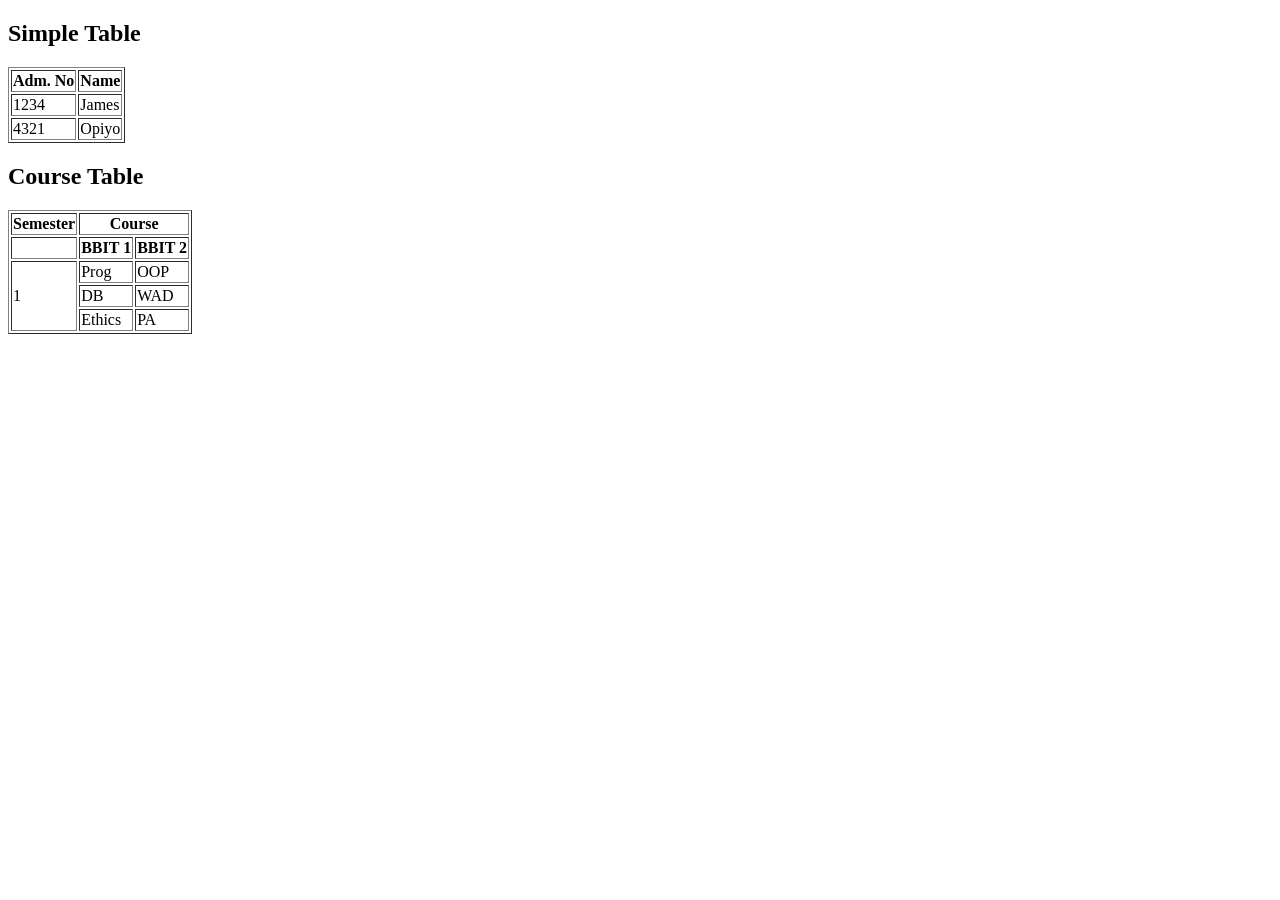
==== tables.html @ d3aa0959 "lab 1.4" ====
<!doctype html>
<html>
  <head>
    <meta charset="UTF-8">
    <title>HTML Table 101</title>
  </head>
  <body>
   
    <section>
      <h2>Simple Table</h2>
      <table border="1">
        <!--the table heading region-->
        <thead>
          <th>Adm. No</th>
          <th>Name</th>
        </thead>
        <tbody>
          <tr>
            <td>1234</td>
            <td>James</td>
          </tr>
          <tr>
            <td>4321</td>
            <td>Opiyo</td>
          </tr>
        </tbody>
      </table>
    </section>
    <section id="course-table">
            <h2>Course Table</h2>
            <table border="1">
                <thead>
                  <tr>
                    <th>Semester</th>
                    <th colspan="2">Course</th>
                    
                  </tr>
                  <tr>
                    <th></th>
                    <th>BBIT 1</th>
                    <th>BBIT 2</th>
                  </tr>
 
                </thead>
                <tbody>
                  <tr>
                        <td rowspan="3">1</td>
                        <td>Prog</td>
                        <td>OOP</td>
                    </tr>
                    <tr>
                        <td>DB</td>
                        <td>WAD</td>
                    </tr>
                    <tr>
                        <td>Ethics</td>
                        <td>PA</td>
                    </tr>
                    
                </tbody>
            </table>
        </section>
  </body>
</html>
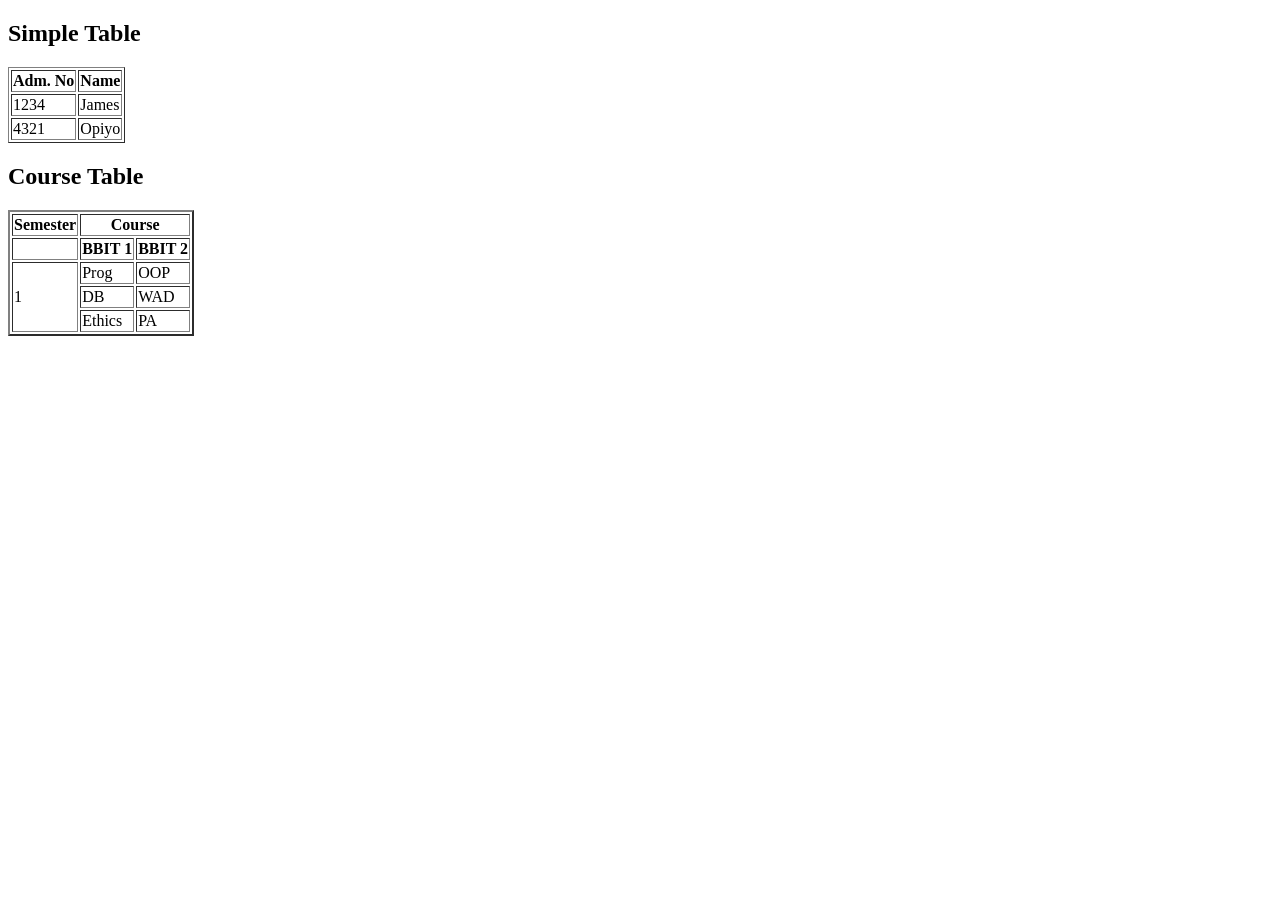
==== commit 9d2143c5: "lab 1.4 HTML Table basics - simple and course details table" ====
--- a/tables.html
+++ b/tables.html
@@ -28,7 +28,7 @@
     </section>
     <section id="course-table">
             <h2>Course Table</h2>
-            <table border="1">
+            <table border="2">
                 <thead>
                   <tr>
                     <th>Semester</th>
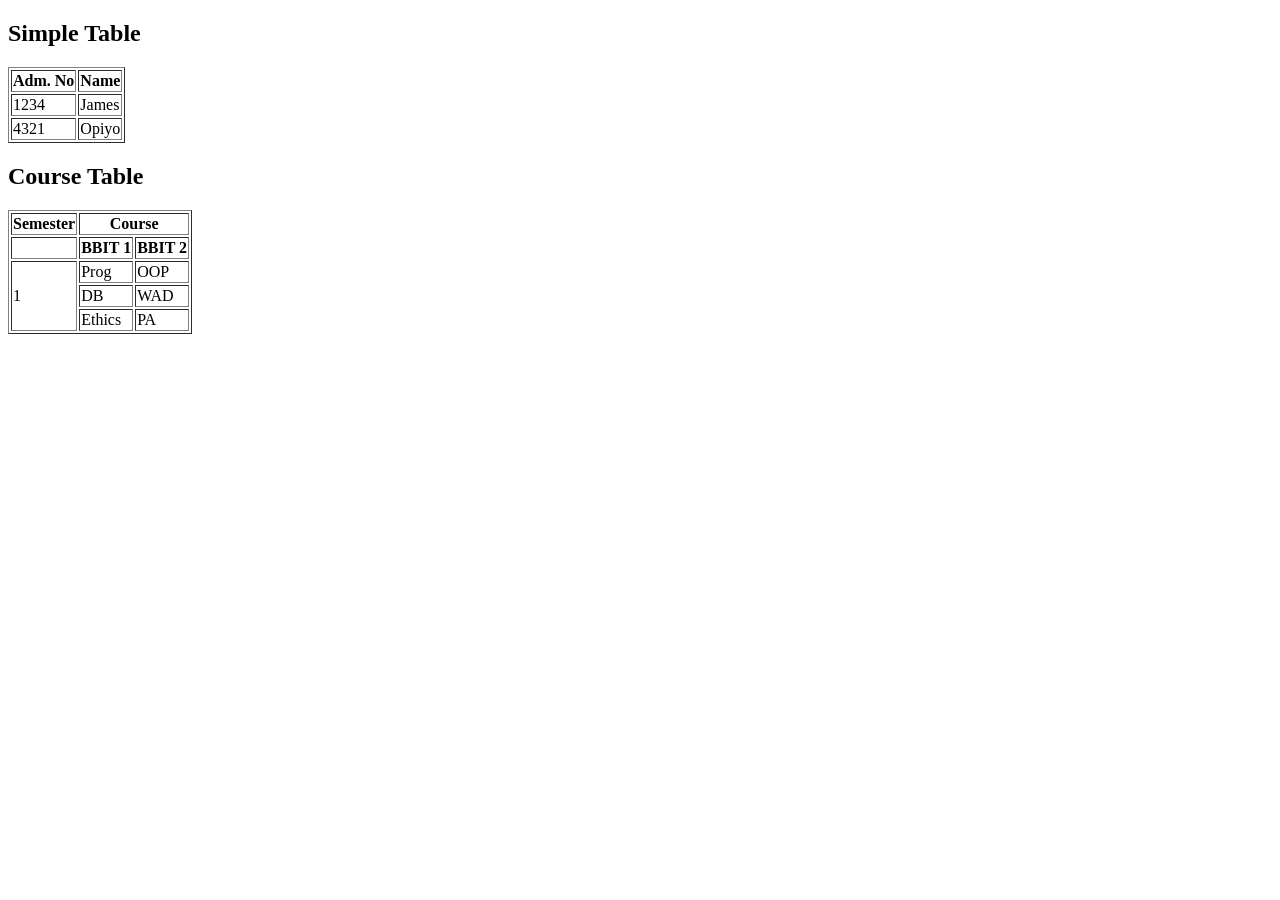
==== commit e203dbda: "lab 1.4 HTML Table basics - simple and course details table" ====
--- a/tables.html
+++ b/tables.html
@@ -28,7 +28,7 @@
     </section>
     <section id="course-table">
             <h2>Course Table</h2>
-            <table border="2">
+            <table border="1">
                 <thead>
                   <tr>
                     <th>Semester</th>
